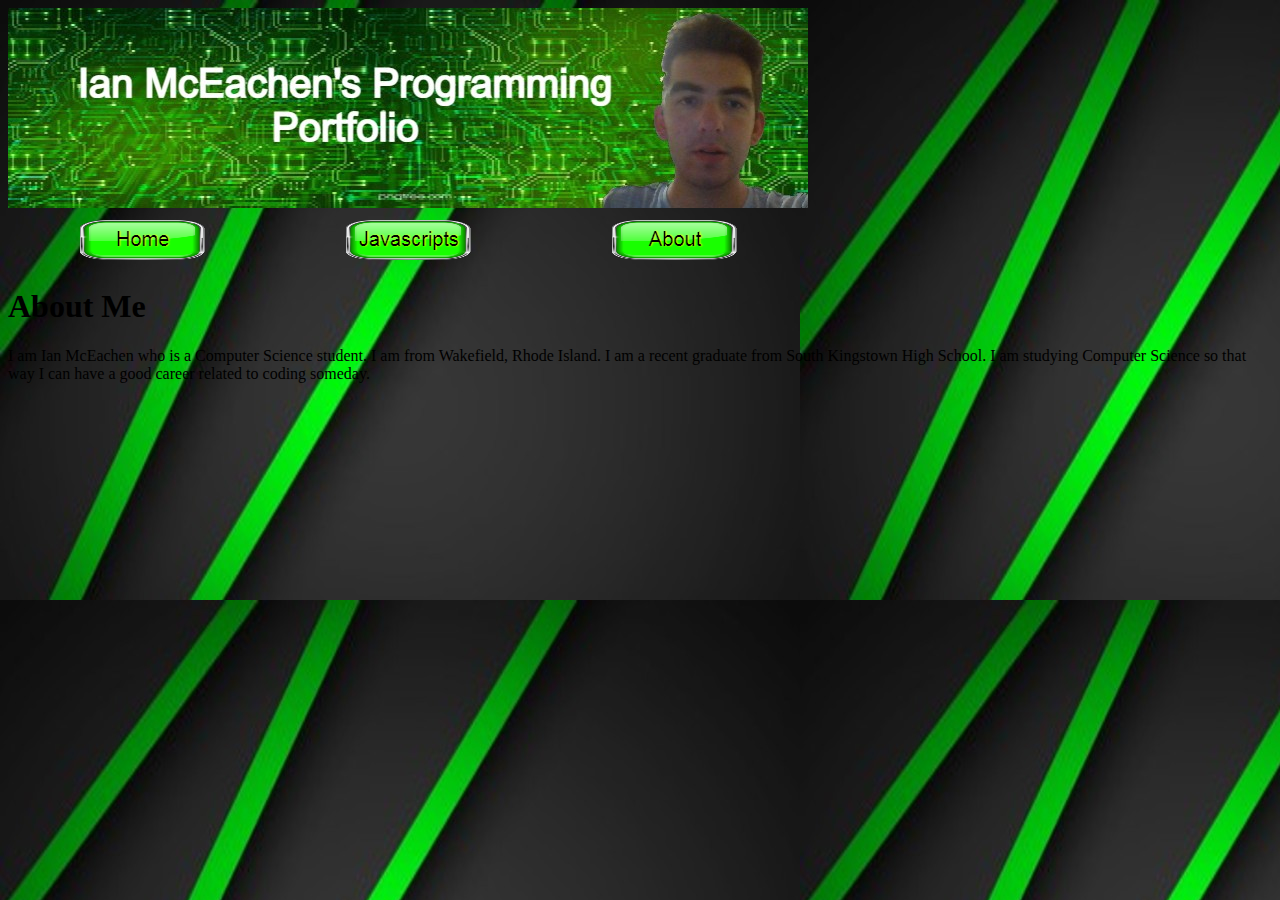
==== about.html @ 7108bd82 "Update about.html" ====
<!DOCTYPE html>
<html>
    <head>
        <meta charset="utf-8">
        <title>HTML basics</title>
	  <link rel="stylesheet" href="style.css">
	  <style>
	    #banner {
		width="800px";
		height="200px";
		margin-right:1000px;
		margin-bottom:5px;
		    }
	body {
	background-image: url("about_backdrop.jpg");
	}
	    </style>
    </head>
    <body>
<img id="banner" src="csc106_banner.jpg">
        <table id="nav-table">
            <thead>
                <tr>
			<td id="nav-td"><a href="https://ianm02.github.io/index.html"><img
		src="https://ianm02.github.io/home.png"></a></td>
			<td id="nav-td"><a href="https://ianm02.github.io/javascripts.html"><img 
		src="https://ianm02.github.io/javascripts.png"></a></td>
			<td id="nav-td"><a href="https://ianm02.github.io/about.html"><img
		src="https://ianm02.github.io/about_me.png"></a></td>
                </tr>
            </thead>
        </table>
<h1>About Me</h1>
        <p>I am Ian McEachen who is a Computer Science student. I am
            from Wakefield, Rhode Island. I am a recent graduate from
            South Kingstown High School. I am studying Computer Science
            so that way I can have a good career related to coding
            someday.</p>
    </body>
</html>
---- style.css ----
body {background-color: #b3ff66;}

#nav-table {width: 800px;}

#nav-td {width: 200px; text-align:center;}
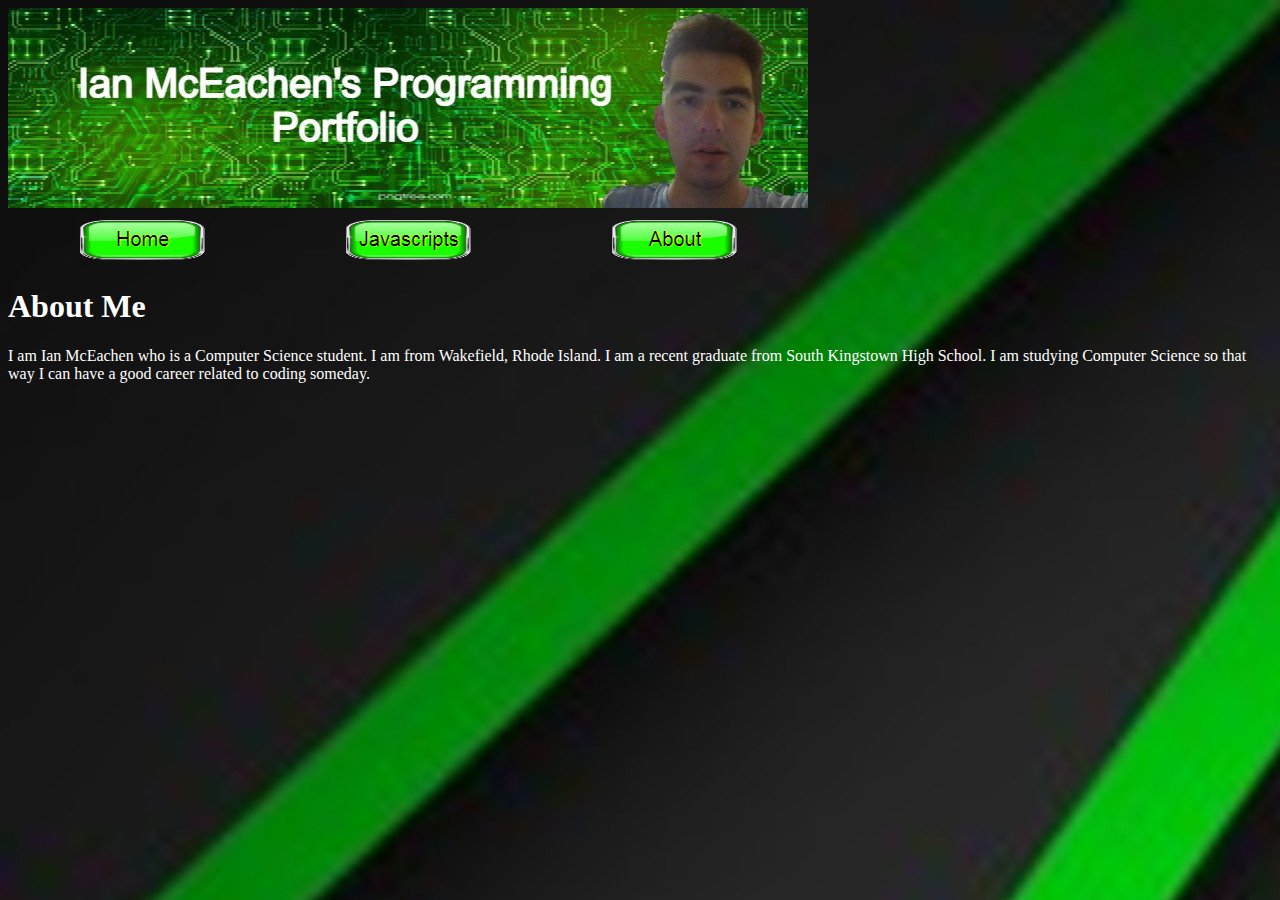
==== commit 35bba04a: "Update about.html" ====
--- a/about.html
+++ b/about.html
@@ -12,8 +12,10 @@
 		margin-bottom:5px;
 		    }
 	body {
-	background-image: url("about_backdrop.jpg");
+	background-image: url("about_background.jpg");
 	}
+	    p {color:rgb(255,255,255);}
+	    h1 {color:rgb(255,255,255);}
 	    </style>
     </head>
     <body>
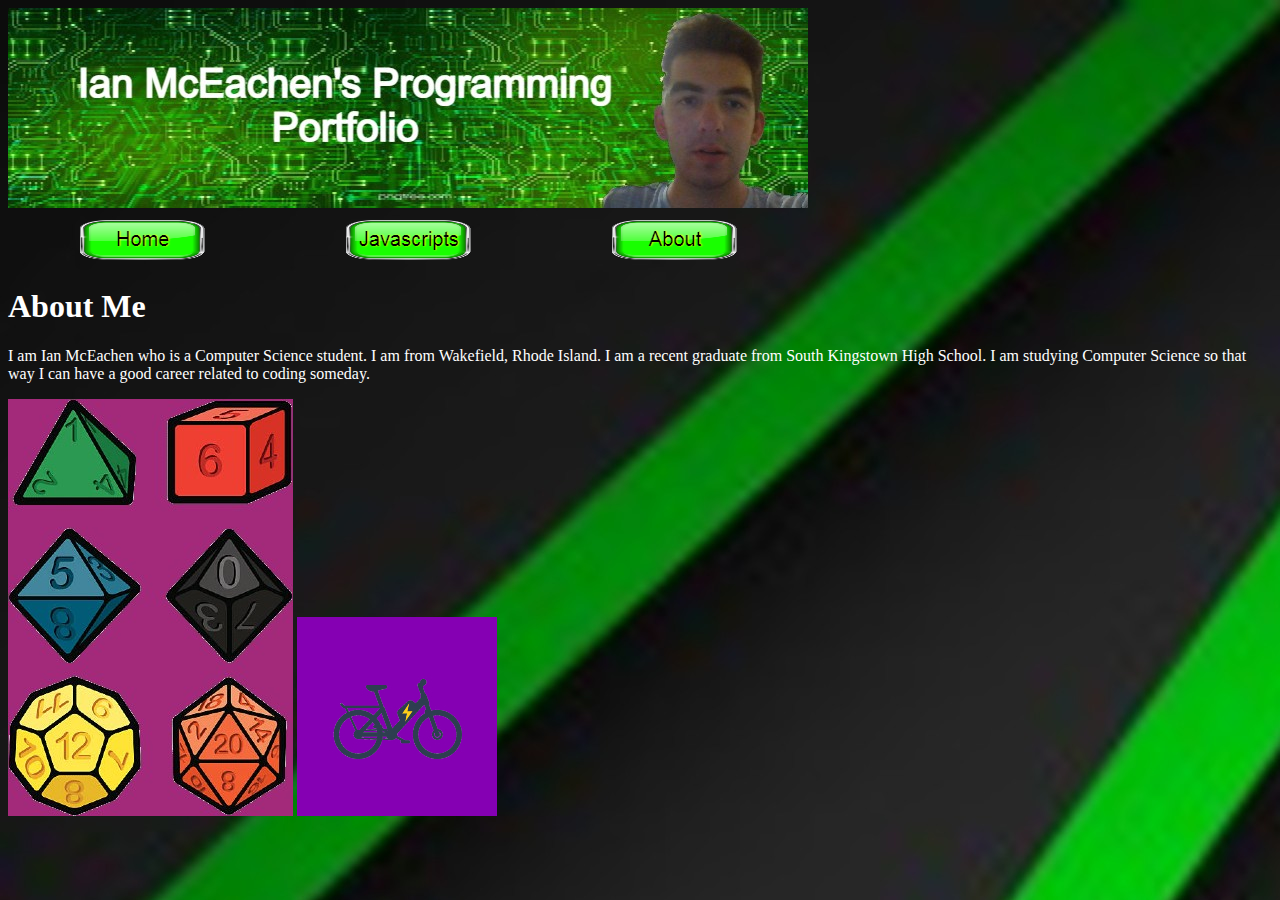
==== commit 0bedef4c: "Update about.html" ====
--- a/about.html
+++ b/about.html
@@ -38,5 +38,7 @@
             South Kingstown High School. I am studying Computer Science
             so that way I can have a good career related to coding
             someday.</p>
+	<img src="https://ianm02.github.io/dnd.jpg">
+	<img src="https://ianm02.github.io/electric_bike.jpg">
     </body>
 </html>
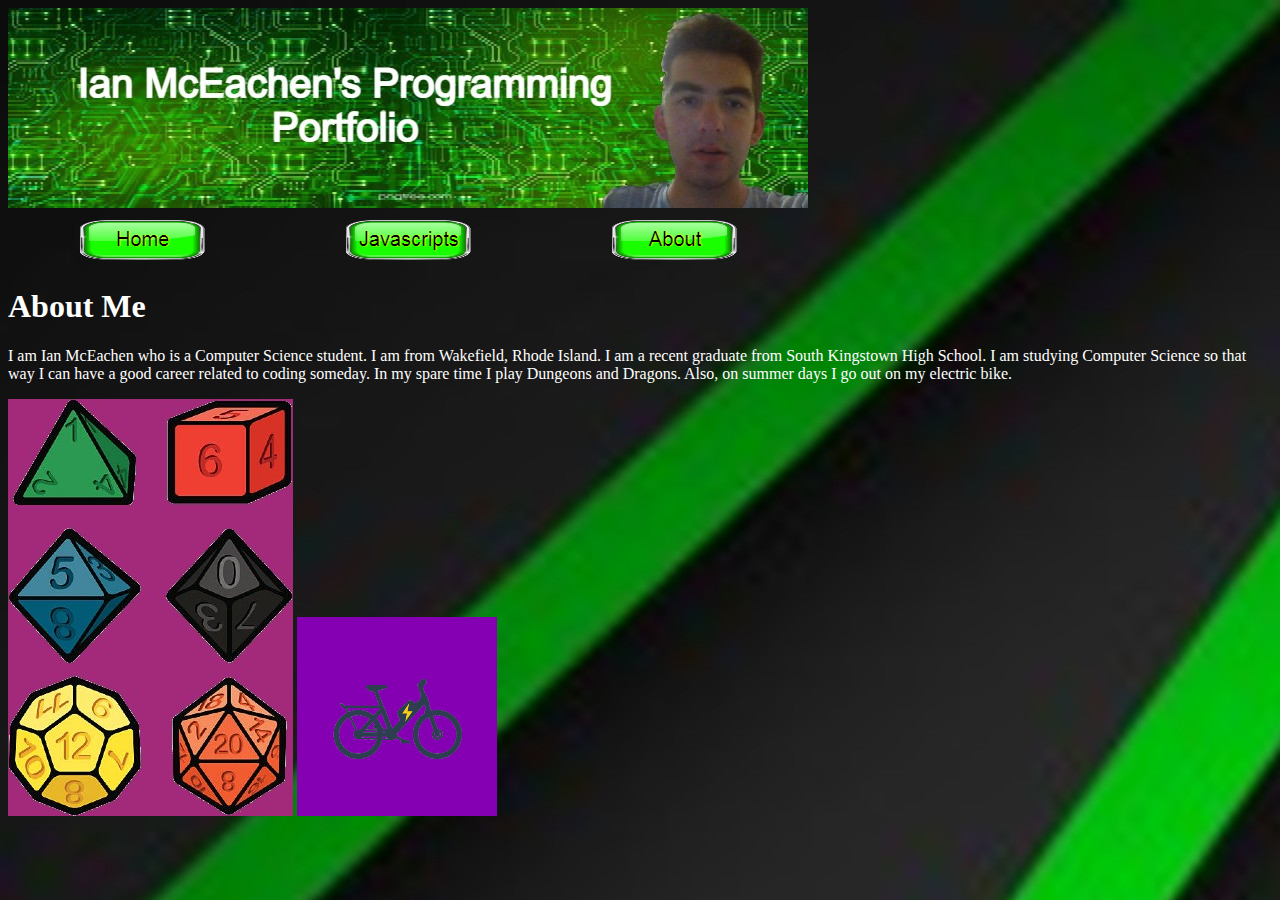
==== commit b33814db: "Update about.html" ====
--- a/about.html
+++ b/about.html
@@ -37,7 +37,8 @@
             from Wakefield, Rhode Island. I am a recent graduate from
             South Kingstown High School. I am studying Computer Science
             so that way I can have a good career related to coding
-            someday.</p>
+            someday. In my spare time I play Dungeons and Dragons. Also,
+	    on summer days I go out on my electric bike.</p>
 	<img src="https://ianm02.github.io/dnd.jpg">
 	<img src="https://ianm02.github.io/electric_bike.jpg">
     </body>
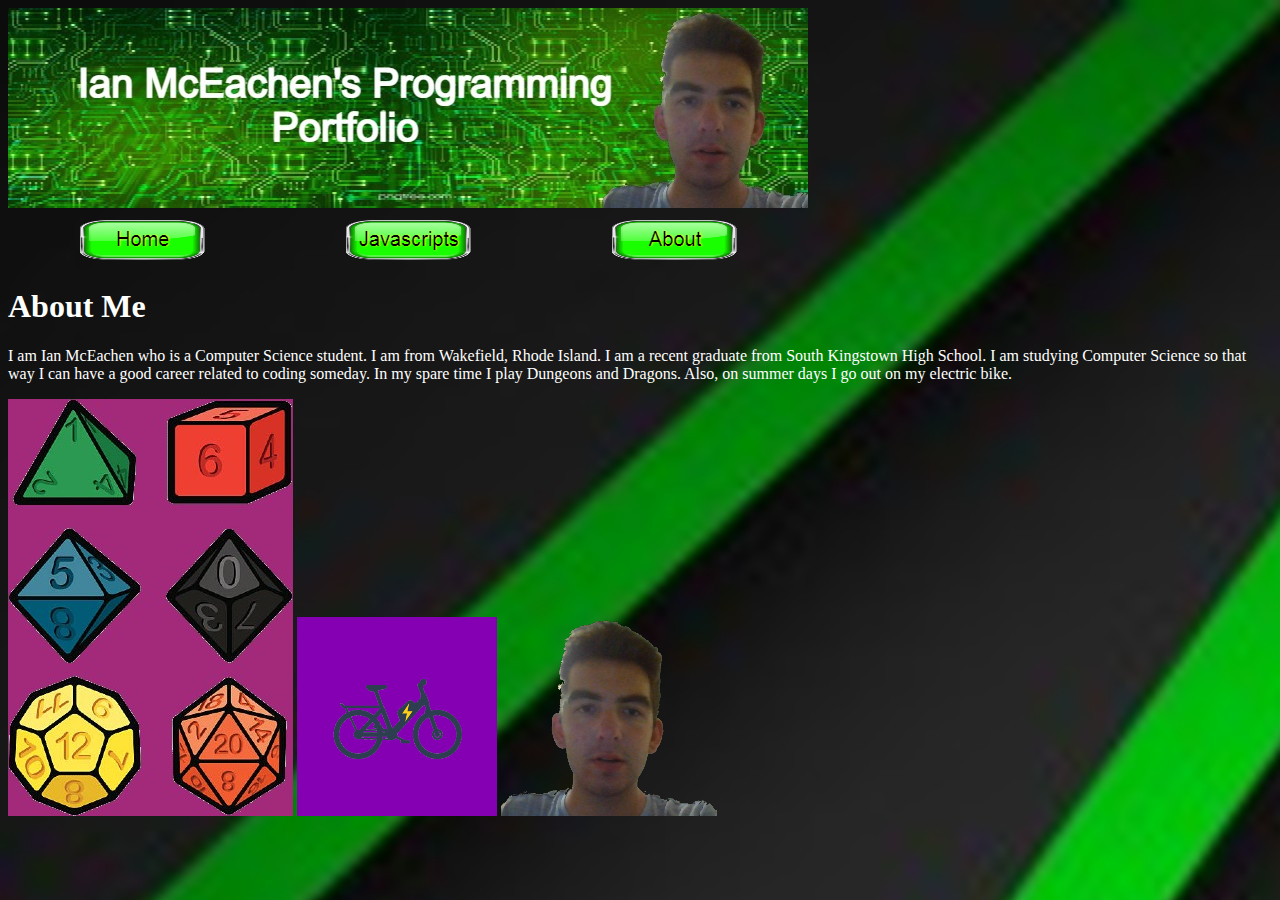
==== commit fc3100e6: "Update about.html" ====
--- a/about.html
+++ b/about.html
@@ -41,5 +41,6 @@
 	    on summer days I go out on my electric bike.</p>
 	<img src="https://ianm02.github.io/dnd.jpg">
 	<img src="https://ianm02.github.io/electric_bike.jpg">
+	<img src="https://ianm02.github.io/ianm05.png">
     </body>
 </html>
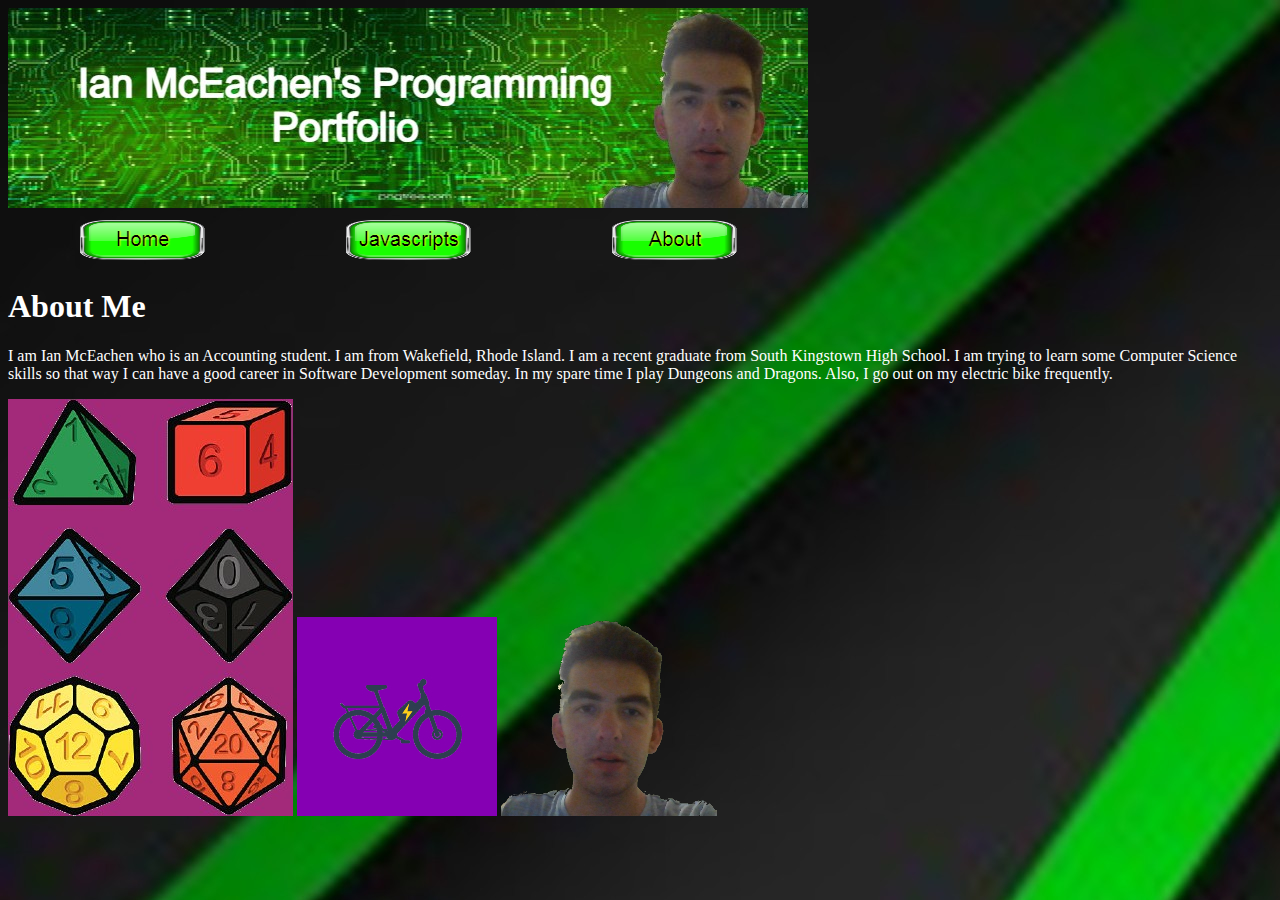
==== commit 4550c28d: "Update about.html" ====
--- a/about.html
+++ b/about.html
@@ -33,12 +33,12 @@
             </thead>
         </table>
 <h1>About Me</h1>
-        <p>I am Ian McEachen who is a Computer Science student. I am
+        <p>I am Ian McEachen who is an Accounting student. I am
             from Wakefield, Rhode Island. I am a recent graduate from
-            South Kingstown High School. I am studying Computer Science
-            so that way I can have a good career related to coding
-            someday. In my spare time I play Dungeons and Dragons. Also,
-	    on summer days I go out on my electric bike.</p>
+            South Kingstown High School. I am trying to learn some
+	    Computer Science skills so that way I can have a good career
+	    in Software Development someday. In my spare time I play Dungeons and Dragons. 
+	    Also, I go out on my electric bike frequently.</p>
 	<img src="https://ianm02.github.io/dnd.jpg">
 	<img src="https://ianm02.github.io/electric_bike.jpg">
 	<img src="https://ianm02.github.io/ianm05.png">
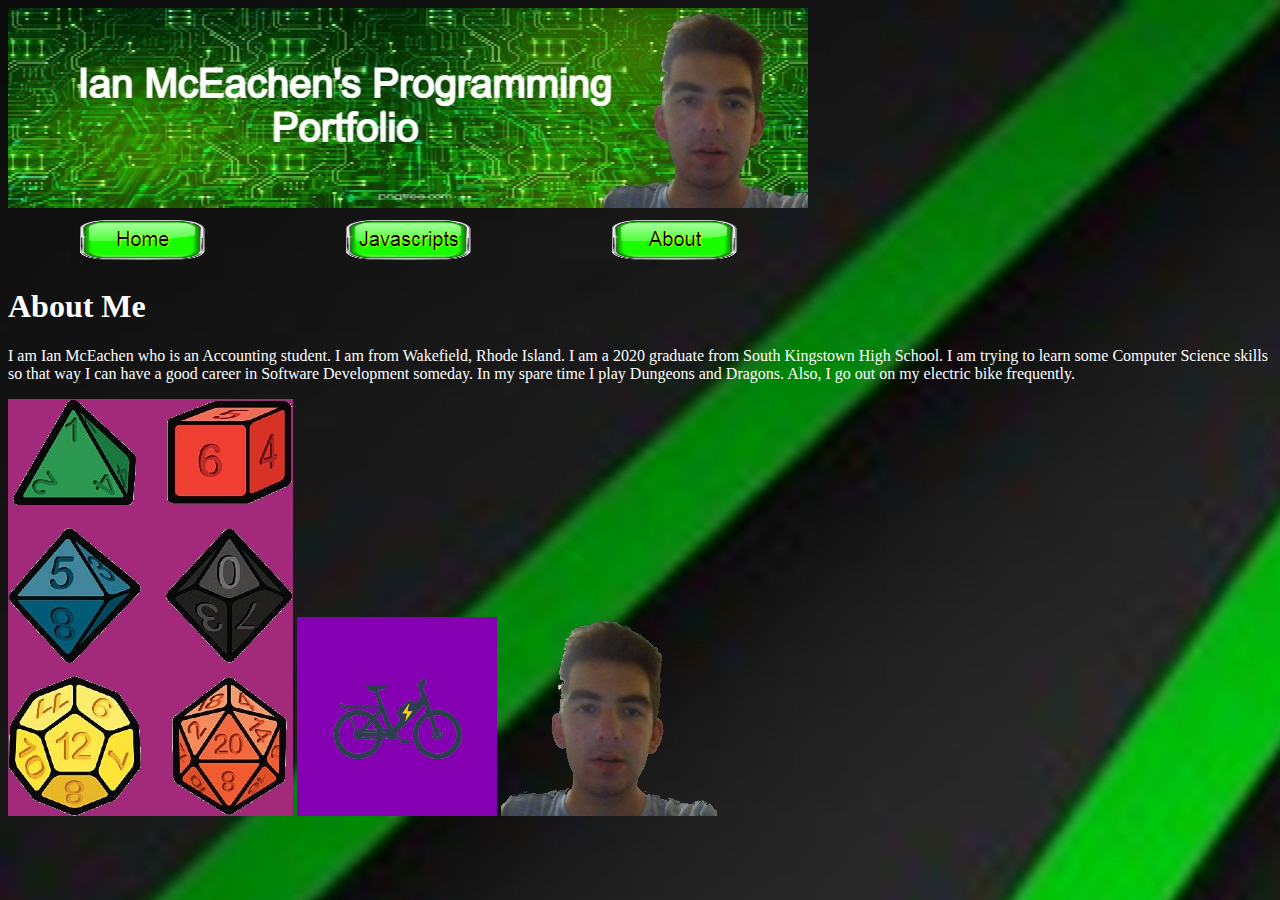
==== commit 9141049d: "Update about.html" ====
--- a/about.html
+++ b/about.html
@@ -34,7 +34,7 @@
         </table>
 <h1>About Me</h1>
         <p>I am Ian McEachen who is an Accounting student. I am
-            from Wakefield, Rhode Island. I am a recent graduate from
+            from Wakefield, Rhode Island. I am a 2020 graduate from
             South Kingstown High School. I am trying to learn some
 	    Computer Science skills so that way I can have a good career
 	    in Software Development someday. In my spare time I play Dungeons and Dragons. 
